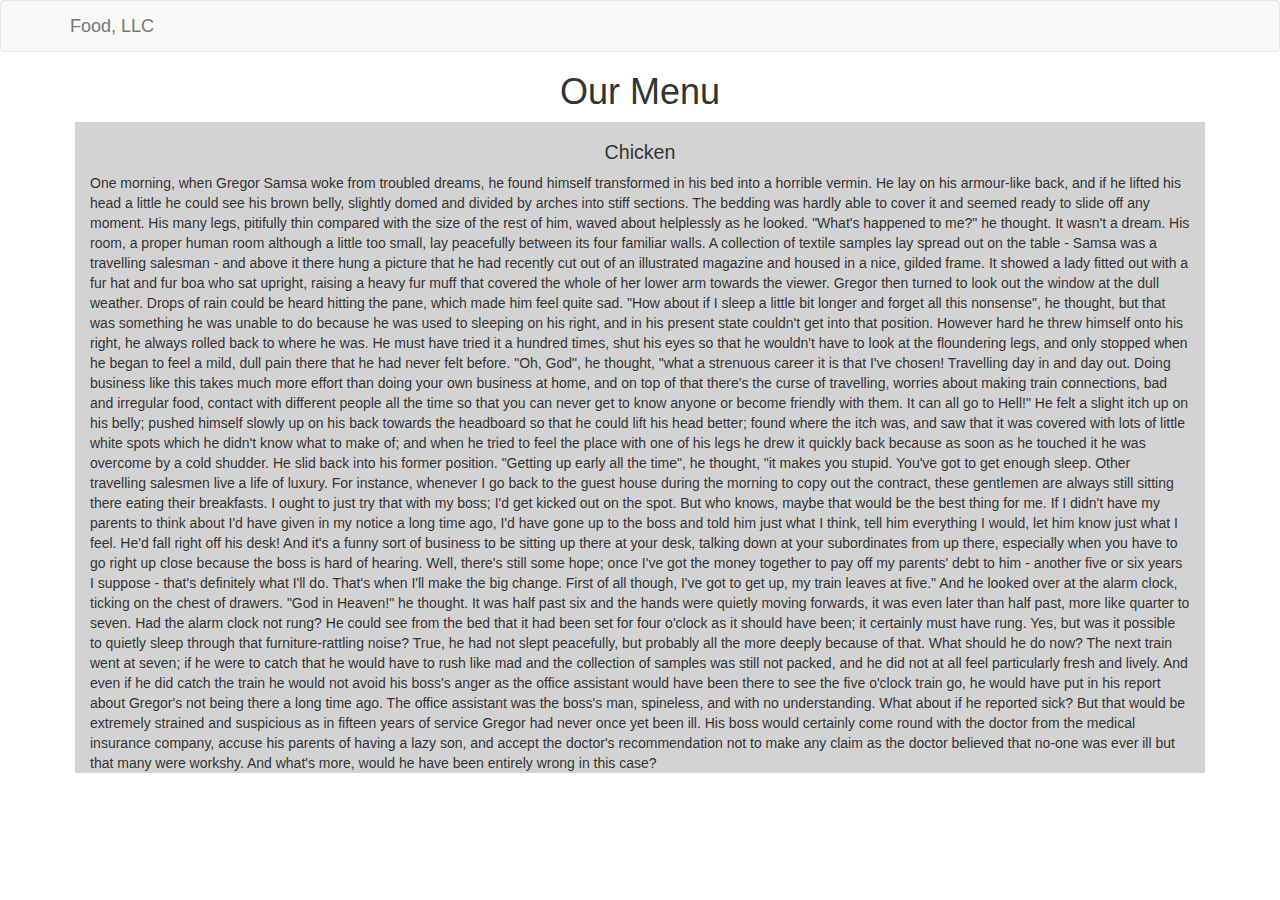
==== module3-solution/index.html @ 430306da "Solve module 3 assignment." ====
<!doctype html>
<html lang="en">
  <head>
    <meta charset="utf-8">
    <meta http-equiv="X-UA-Compatible" content="IE=edge">
    <meta name="viewport" content="width=device-width, initial-scale=1">

    <!-- HTML5 shim and Respond.js for IE8 support of HTML5 elements and media queries -->
    <!-- WARNING: Respond.js doesn't work if you view the page via file:// -->
    <!--[if lt IE 9]>
      <script src="https://oss.maxcdn.com/html5shiv/3.7.2/html5shiv.min.js"></script>
      <script src="https://oss.maxcdn.com/respond/1.4.2/respond.min.js"></script>
    <![endif]-->

    <title>Boostrap Starter Page</title>
    <link rel="stylesheet" href="css/bootstrap.min.css">
    <link rel="stylesheet" href="css/styles.css">
  </head>
<body>
  <!-- jQuery (Bootstrap JS plugins depend on it) -->
  <script src="js/jquery-1.11.3.min.js"></script>
  <script src="js/bootstrap.min.js"></script>
  <script src="js/script.js"></script>

<header>
<nav id="header-nav" class="navbar navbar-default">
      <div class="container">
        <div class="navbar-header">
          <div class="navbar-brand">
            Food, LLC
          </div>

          <button type="button" class="navbar-toggle collapsed visible-xs" data-toggle="collapse" data-target="#collapsable-nav" aria-expanded="false">
            <span class="sr-only">Toggle navigation</span>
            <span class="icon-bar"></span>
            <span class="icon-bar"></span>
            <span class="icon-bar"></span>
          </button>
        </div>

        <div id="collapsable-nav" class="collapse navbar-collapse">
           <ul id="nav-list" class="nav navbar-nav navbar-right visible-xs">
            <li class="text-center">
              Chicken
            </li>
            <li class="text-center">
              Beef
            </li>
            <li class="text-center">
              Sushi
            </li>
          </ul><!-- #nav-list -->
        </div><!-- .collapse .navbar-collapse -->
      </div><!-- .container -->
    </nav><!-- #header-nav -->
</header>

<h1 class="text-center">Our Menu</h1>

<div class="container">
<div class="row">
<div class="col-xs-12 menu-section">
<h2 class="text-center">Chicken</h2>

One morning, when Gregor Samsa woke from troubled dreams, he found himself transformed in his bed into a horrible vermin. He lay on his armour-like back, and if he lifted his head a little he could see his brown belly, slightly domed and divided by arches into stiff sections. The bedding was hardly able to cover it and seemed ready to slide off any moment. His many legs, pitifully thin compared with the size of the rest of him, waved about helplessly as he looked. "What's happened to me?" he thought. It wasn't a dream. His room, a proper human room although a little too small, lay peacefully between its four familiar walls. A collection of textile samples lay spread out on the table - Samsa was a travelling salesman - and above it there hung a picture that he had recently cut out of an illustrated magazine and housed in a nice, gilded frame. It showed a lady fitted out with a fur hat and fur boa who sat upright, raising a heavy fur muff that covered the whole of her lower arm towards the viewer. Gregor then turned to look out the window at the dull weather. Drops of rain could be heard hitting the pane, which made him feel quite sad. "How about if I sleep a little bit longer and forget all this nonsense", he thought, but that was something he was unable to do because he was used to sleeping on his right, and in his present state couldn't get into that position. However hard he threw himself onto his right, he always rolled back to where he was. He must have tried it a hundred times, shut his eyes so that he wouldn't have to look at the floundering legs, and only stopped when he began to feel a mild, dull pain there that he had never felt before. "Oh, God", he thought, "what a strenuous career it is that I've chosen! Travelling day in and day out. Doing business like this takes much more effort than doing your own business at home, and on top of that there's the curse of travelling, worries about making train connections, bad and irregular food, contact with different people all the time so that you can never get to know anyone or become friendly with them. It can all go to Hell!" He felt a slight itch up on his belly; pushed himself slowly up on his back towards the headboard so that he could lift his head better; found where the itch was, and saw that it was covered with lots of little white spots which he didn't know what to make of; and when he tried to feel the place with one of his legs he drew it quickly back because as soon as he touched it he was overcome by a cold shudder. He slid back into his former position. "Getting up early all the time", he thought, "it makes you stupid. You've got to get enough sleep. Other travelling salesmen live a life of luxury. For instance, whenever I go back to the guest house during the morning to copy out the contract, these gentlemen are always still sitting there eating their breakfasts. I ought to just try that with my boss; I'd get kicked out on the spot. But who knows, maybe that would be the best thing for me. If I didn't have my parents to think about I'd have given in my notice a long time ago, I'd have gone up to the boss and told him just what I think, tell him everything I would, let him know just what I feel. He'd fall right off his desk! And it's a funny sort of business to be sitting up there at your desk, talking down at your subordinates from up there, especially when you have to go right up close because the boss is hard of hearing. Well, there's still some hope; once I've got the money together to pay off my parents' debt to him - another five or six years I suppose - that's definitely what I'll do. That's when I'll make the big change. First of all though, I've got to get up, my train leaves at five." And he looked over at the alarm clock, ticking on the chest of drawers. "God in Heaven!" he thought. It was half past six and the hands were quietly moving forwards, it was even later than half past, more like quarter to seven. Had the alarm clock not rung? He could see from the bed that it had been set for four o'clock as it should have been; it certainly must have rung. Yes, but was it possible to quietly sleep through that furniture-rattling noise? True, he had not slept peacefully, but probably all the more deeply because of that. What should he do now? The next train went at seven; if he were to catch that he would have to rush like mad and the collection of samples was still not packed, and he did not at all feel particularly fresh and lively. And even if he did catch the train he would not avoid his boss's anger as the office assistant would have been there to see the five o'clock train go, he would have put in his report about Gregor's not being there a long time ago. The office assistant was the boss's man, spineless, and with no understanding. What about if he reported sick? But that would be extremely strained and suspicious as in fifteen years of service Gregor had never once yet been ill. His boss would certainly come round with the doctor from the medical insurance company, accuse his parents of having a lazy son, and accept the doctor's recommendation not to make any claim as the doctor believed that no-one was ever ill but that many were workshy. And what's more, would he have been entirely wrong in this case?
</div>
</div>
</div>
</body>
</html>
---- module3-solution/css/styles.css ----
.container .row {
  padding: 0 20px 0;
}

.menu-section {
  background-color: lightgray;
}

.menu-section h2 {
  font-size: 1.4em;
}
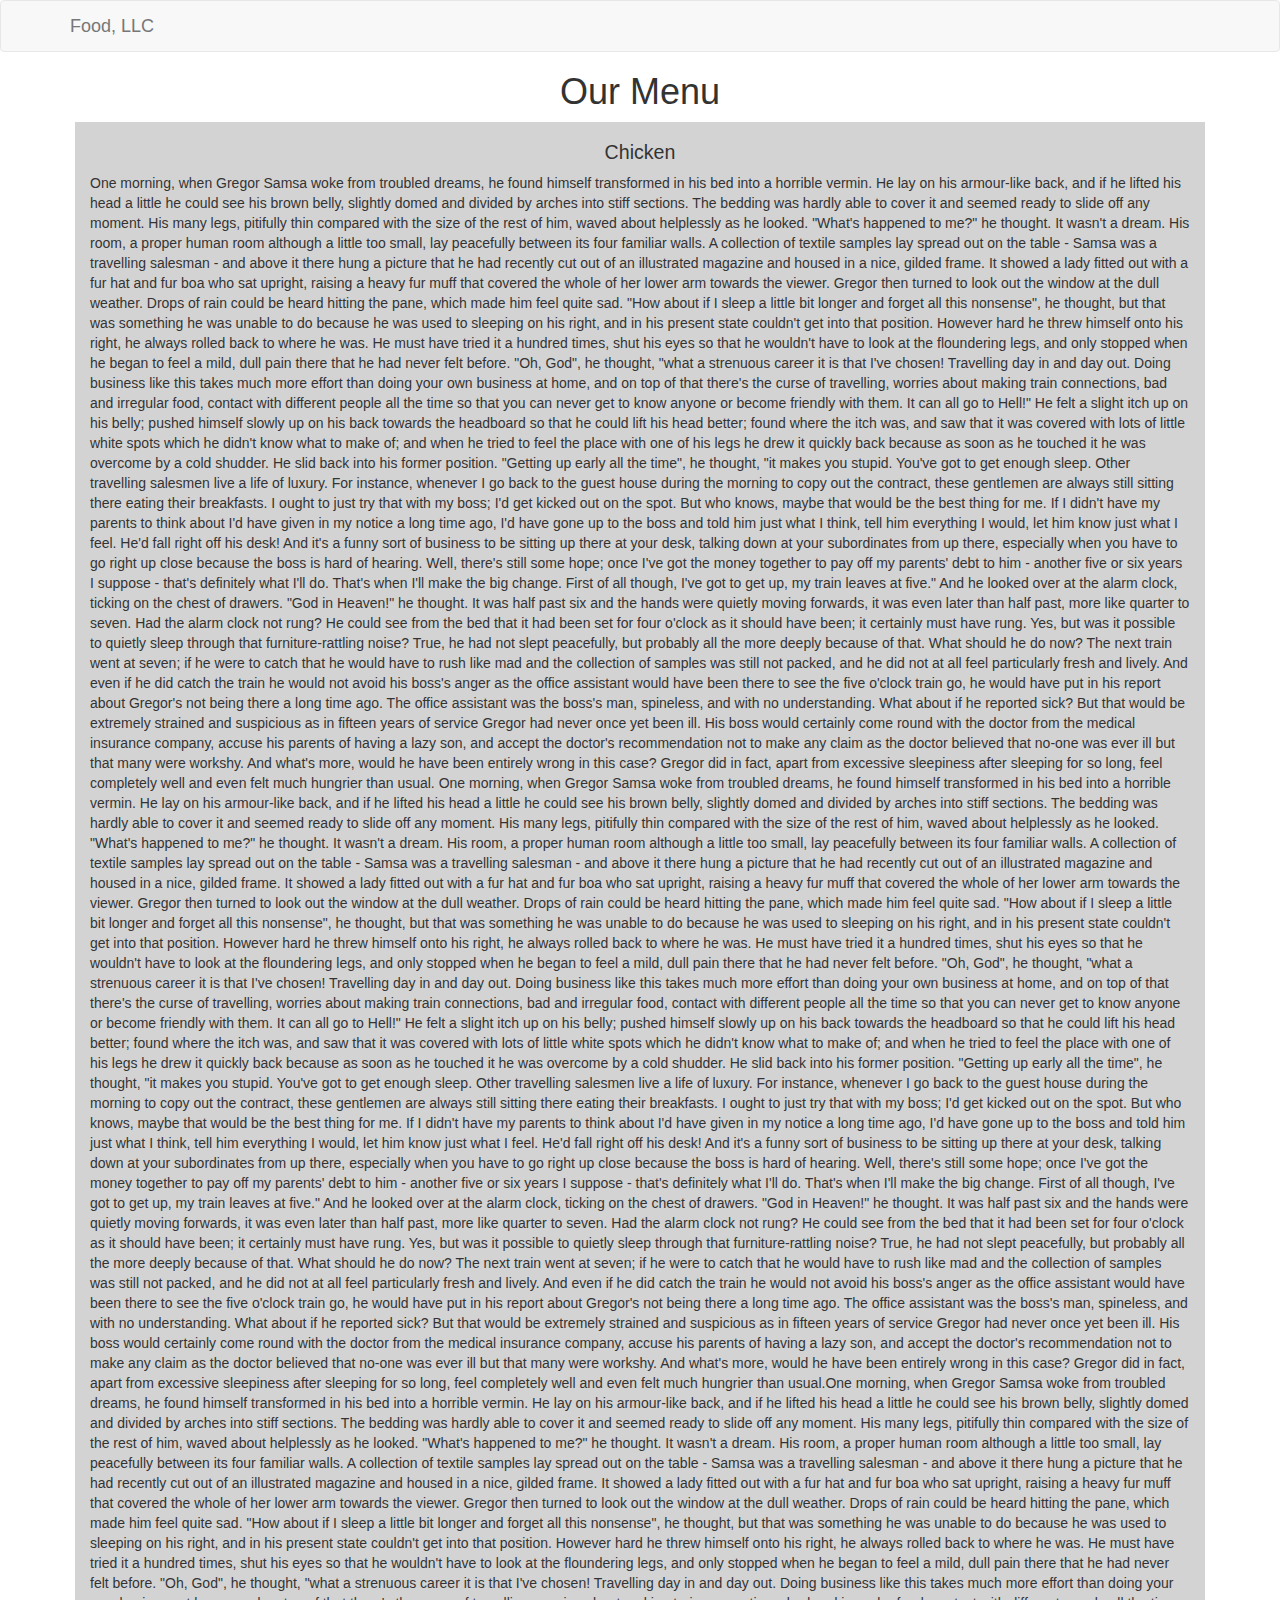
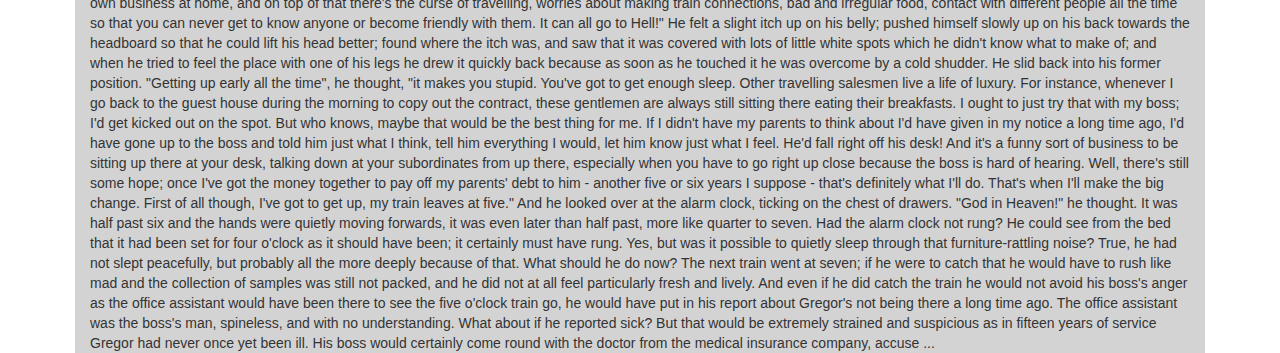
==== commit 5db31c04: "Longer text." ====
--- a/module3-solution/index.html
+++ b/module3-solution/index.html
@@ -12,7 +12,7 @@
       <script src="https://oss.maxcdn.com/respond/1.4.2/respond.min.js"></script>
     <![endif]-->
 
-    <title>Boostrap Starter Page</title>
+    <title>Food, LLC - Our Menu</title>
     <link rel="stylesheet" href="css/bootstrap.min.css">
     <link rel="stylesheet" href="css/styles.css">
   </head>
@@ -62,7 +62,7 @@
 <div class="col-xs-12 menu-section">
 <h2 class="text-center">Chicken</h2>
 
-One morning, when Gregor Samsa woke from troubled dreams, he found himself transformed in his bed into a horrible vermin. He lay on his armour-like back, and if he lifted his head a little he could see his brown belly, slightly domed and divided by arches into stiff sections. The bedding was hardly able to cover it and seemed ready to slide off any moment. His many legs, pitifully thin compared with the size of the rest of him, waved about helplessly as he looked. "What's happened to me?" he thought. It wasn't a dream. His room, a proper human room although a little too small, lay peacefully between its four familiar walls. A collection of textile samples lay spread out on the table - Samsa was a travelling salesman - and above it there hung a picture that he had recently cut out of an illustrated magazine and housed in a nice, gilded frame. It showed a lady fitted out with a fur hat and fur boa who sat upright, raising a heavy fur muff that covered the whole of her lower arm towards the viewer. Gregor then turned to look out the window at the dull weather. Drops of rain could be heard hitting the pane, which made him feel quite sad. "How about if I sleep a little bit longer and forget all this nonsense", he thought, but that was something he was unable to do because he was used to sleeping on his right, and in his present state couldn't get into that position. However hard he threw himself onto his right, he always rolled back to where he was. He must have tried it a hundred times, shut his eyes so that he wouldn't have to look at the floundering legs, and only stopped when he began to feel a mild, dull pain there that he had never felt before. "Oh, God", he thought, "what a strenuous career it is that I've chosen! Travelling day in and day out. Doing business like this takes much more effort than doing your own business at home, and on top of that there's the curse of travelling, worries about making train connections, bad and irregular food, contact with different people all the time so that you can never get to know anyone or become friendly with them. It can all go to Hell!" He felt a slight itch up on his belly; pushed himself slowly up on his back towards the headboard so that he could lift his head better; found where the itch was, and saw that it was covered with lots of little white spots which he didn't know what to make of; and when he tried to feel the place with one of his legs he drew it quickly back because as soon as he touched it he was overcome by a cold shudder. He slid back into his former position. "Getting up early all the time", he thought, "it makes you stupid. You've got to get enough sleep. Other travelling salesmen live a life of luxury. For instance, whenever I go back to the guest house during the morning to copy out the contract, these gentlemen are always still sitting there eating their breakfasts. I ought to just try that with my boss; I'd get kicked out on the spot. But who knows, maybe that would be the best thing for me. If I didn't have my parents to think about I'd have given in my notice a long time ago, I'd have gone up to the boss and told him just what I think, tell him everything I would, let him know just what I feel. He'd fall right off his desk! And it's a funny sort of business to be sitting up there at your desk, talking down at your subordinates from up there, especially when you have to go right up close because the boss is hard of hearing. Well, there's still some hope; once I've got the money together to pay off my parents' debt to him - another five or six years I suppose - that's definitely what I'll do. That's when I'll make the big change. First of all though, I've got to get up, my train leaves at five." And he looked over at the alarm clock, ticking on the chest of drawers. "God in Heaven!" he thought. It was half past six and the hands were quietly moving forwards, it was even later than half past, more like quarter to seven. Had the alarm clock not rung? He could see from the bed that it had been set for four o'clock as it should have been; it certainly must have rung. Yes, but was it possible to quietly sleep through that furniture-rattling noise? True, he had not slept peacefully, but probably all the more deeply because of that. What should he do now? The next train went at seven; if he were to catch that he would have to rush like mad and the collection of samples was still not packed, and he did not at all feel particularly fresh and lively. And even if he did catch the train he would not avoid his boss's anger as the office assistant would have been there to see the five o'clock train go, he would have put in his report about Gregor's not being there a long time ago. The office assistant was the boss's man, spineless, and with no understanding. What about if he reported sick? But that would be extremely strained and suspicious as in fifteen years of service Gregor had never once yet been ill. His boss would certainly come round with the doctor from the medical insurance company, accuse his parents of having a lazy son, and accept the doctor's recommendation not to make any claim as the doctor believed that no-one was ever ill but that many were workshy. And what's more, would he have been entirely wrong in this case?
+One morning, when Gregor Samsa woke from troubled dreams, he found himself transformed in his bed into a horrible vermin. He lay on his armour-like back, and if he lifted his head a little he could see his brown belly, slightly domed and divided by arches into stiff sections. The bedding was hardly able to cover it and seemed ready to slide off any moment. His many legs, pitifully thin compared with the size of the rest of him, waved about helplessly as he looked. "What's happened to me?" he thought. It wasn't a dream. His room, a proper human room although a little too small, lay peacefully between its four familiar walls. A collection of textile samples lay spread out on the table - Samsa was a travelling salesman - and above it there hung a picture that he had recently cut out of an illustrated magazine and housed in a nice, gilded frame. It showed a lady fitted out with a fur hat and fur boa who sat upright, raising a heavy fur muff that covered the whole of her lower arm towards the viewer. Gregor then turned to look out the window at the dull weather. Drops of rain could be heard hitting the pane, which made him feel quite sad. "How about if I sleep a little bit longer and forget all this nonsense", he thought, but that was something he was unable to do because he was used to sleeping on his right, and in his present state couldn't get into that position. However hard he threw himself onto his right, he always rolled back to where he was. He must have tried it a hundred times, shut his eyes so that he wouldn't have to look at the floundering legs, and only stopped when he began to feel a mild, dull pain there that he had never felt before. "Oh, God", he thought, "what a strenuous career it is that I've chosen! Travelling day in and day out. Doing business like this takes much more effort than doing your own business at home, and on top of that there's the curse of travelling, worries about making train connections, bad and irregular food, contact with different people all the time so that you can never get to know anyone or become friendly with them. It can all go to Hell!" He felt a slight itch up on his belly; pushed himself slowly up on his back towards the headboard so that he could lift his head better; found where the itch was, and saw that it was covered with lots of little white spots which he didn't know what to make of; and when he tried to feel the place with one of his legs he drew it quickly back because as soon as he touched it he was overcome by a cold shudder. He slid back into his former position. "Getting up early all the time", he thought, "it makes you stupid. You've got to get enough sleep. Other travelling salesmen live a life of luxury. For instance, whenever I go back to the guest house during the morning to copy out the contract, these gentlemen are always still sitting there eating their breakfasts. I ought to just try that with my boss; I'd get kicked out on the spot. But who knows, maybe that would be the best thing for me. If I didn't have my parents to think about I'd have given in my notice a long time ago, I'd have gone up to the boss and told him just what I think, tell him everything I would, let him know just what I feel. He'd fall right off his desk! And it's a funny sort of business to be sitting up there at your desk, talking down at your subordinates from up there, especially when you have to go right up close because the boss is hard of hearing. Well, there's still some hope; once I've got the money together to pay off my parents' debt to him - another five or six years I suppose - that's definitely what I'll do. That's when I'll make the big change. First of all though, I've got to get up, my train leaves at five." And he looked over at the alarm clock, ticking on the chest of drawers. "God in Heaven!" he thought. It was half past six and the hands were quietly moving forwards, it was even later than half past, more like quarter to seven. Had the alarm clock not rung? He could see from the bed that it had been set for four o'clock as it should have been; it certainly must have rung. Yes, but was it possible to quietly sleep through that furniture-rattling noise? True, he had not slept peacefully, but probably all the more deeply because of that. What should he do now? The next train went at seven; if he were to catch that he would have to rush like mad and the collection of samples was still not packed, and he did not at all feel particularly fresh and lively. And even if he did catch the train he would not avoid his boss's anger as the office assistant would have been there to see the five o'clock train go, he would have put in his report about Gregor's not being there a long time ago. The office assistant was the boss's man, spineless, and with no understanding. What about if he reported sick? But that would be extremely strained and suspicious as in fifteen years of service Gregor had never once yet been ill. His boss would certainly come round with the doctor from the medical insurance company, accuse his parents of having a lazy son, and accept the doctor's recommendation not to make any claim as the doctor believed that no-one was ever ill but that many were workshy. And what's more, would he have been entirely wrong in this case? Gregor did in fact, apart from excessive sleepiness after sleeping for so long, feel completely well and even felt much hungrier than usual. One morning, when Gregor Samsa woke from troubled dreams, he found himself transformed in his bed into a horrible vermin. He lay on his armour-like back, and if he lifted his head a little he could see his brown belly, slightly domed and divided by arches into stiff sections. The bedding was hardly able to cover it and seemed ready to slide off any moment. His many legs, pitifully thin compared with the size of the rest of him, waved about helplessly as he looked. "What's happened to me?" he thought. It wasn't a dream. His room, a proper human room although a little too small, lay peacefully between its four familiar walls. A collection of textile samples lay spread out on the table - Samsa was a travelling salesman - and above it there hung a picture that he had recently cut out of an illustrated magazine and housed in a nice, gilded frame. It showed a lady fitted out with a fur hat and fur boa who sat upright, raising a heavy fur muff that covered the whole of her lower arm towards the viewer. Gregor then turned to look out the window at the dull weather. Drops of rain could be heard hitting the pane, which made him feel quite sad. "How about if I sleep a little bit longer and forget all this nonsense", he thought, but that was something he was unable to do because he was used to sleeping on his right, and in his present state couldn't get into that position. However hard he threw himself onto his right, he always rolled back to where he was. He must have tried it a hundred times, shut his eyes so that he wouldn't have to look at the floundering legs, and only stopped when he began to feel a mild, dull pain there that he had never felt before. "Oh, God", he thought, "what a strenuous career it is that I've chosen! Travelling day in and day out. Doing business like this takes much more effort than doing your own business at home, and on top of that there's the curse of travelling, worries about making train connections, bad and irregular food, contact with different people all the time so that you can never get to know anyone or become friendly with them. It can all go to Hell!" He felt a slight itch up on his belly; pushed himself slowly up on his back towards the headboard so that he could lift his head better; found where the itch was, and saw that it was covered with lots of little white spots which he didn't know what to make of; and when he tried to feel the place with one of his legs he drew it quickly back because as soon as he touched it he was overcome by a cold shudder. He slid back into his former position. "Getting up early all the time", he thought, "it makes you stupid. You've got to get enough sleep. Other travelling salesmen live a life of luxury. For instance, whenever I go back to the guest house during the morning to copy out the contract, these gentlemen are always still sitting there eating their breakfasts. I ought to just try that with my boss; I'd get kicked out on the spot. But who knows, maybe that would be the best thing for me. If I didn't have my parents to think about I'd have given in my notice a long time ago, I'd have gone up to the boss and told him just what I think, tell him everything I would, let him know just what I feel. He'd fall right off his desk! And it's a funny sort of business to be sitting up there at your desk, talking down at your subordinates from up there, especially when you have to go right up close because the boss is hard of hearing. Well, there's still some hope; once I've got the money together to pay off my parents' debt to him - another five or six years I suppose - that's definitely what I'll do. That's when I'll make the big change. First of all though, I've got to get up, my train leaves at five." And he looked over at the alarm clock, ticking on the chest of drawers. "God in Heaven!" he thought. It was half past six and the hands were quietly moving forwards, it was even later than half past, more like quarter to seven. Had the alarm clock not rung? He could see from the bed that it had been set for four o'clock as it should have been; it certainly must have rung. Yes, but was it possible to quietly sleep through that furniture-rattling noise? True, he had not slept peacefully, but probably all the more deeply because of that. What should he do now? The next train went at seven; if he were to catch that he would have to rush like mad and the collection of samples was still not packed, and he did not at all feel particularly fresh and lively. And even if he did catch the train he would not avoid his boss's anger as the office assistant would have been there to see the five o'clock train go, he would have put in his report about Gregor's not being there a long time ago. The office assistant was the boss's man, spineless, and with no understanding. What about if he reported sick? But that would be extremely strained and suspicious as in fifteen years of service Gregor had never once yet been ill. His boss would certainly come round with the doctor from the medical insurance company, accuse his parents of having a lazy son, and accept the doctor's recommendation not to make any claim as the doctor believed that no-one was ever ill but that many were workshy. And what's more, would he have been entirely wrong in this case? Gregor did in fact, apart from excessive sleepiness after sleeping for so long, feel completely well and even felt much hungrier than usual.One morning, when Gregor Samsa woke from troubled dreams, he found himself transformed in his bed into a horrible vermin. He lay on his armour-like back, and if he lifted his head a little he could see his brown belly, slightly domed and divided by arches into stiff sections. The bedding was hardly able to cover it and seemed ready to slide off any moment. His many legs, pitifully thin compared with the size of the rest of him, waved about helplessly as he looked. "What's happened to me?" he thought. It wasn't a dream. His room, a proper human room although a little too small, lay peacefully between its four familiar walls. A collection of textile samples lay spread out on the table - Samsa was a travelling salesman - and above it there hung a picture that he had recently cut out of an illustrated magazine and housed in a nice, gilded frame. It showed a lady fitted out with a fur hat and fur boa who sat upright, raising a heavy fur muff that covered the whole of her lower arm towards the viewer. Gregor then turned to look out the window at the dull weather. Drops of rain could be heard hitting the pane, which made him feel quite sad. "How about if I sleep a little bit longer and forget all this nonsense", he thought, but that was something he was unable to do because he was used to sleeping on his right, and in his present state couldn't get into that position. However hard he threw himself onto his right, he always rolled back to where he was. He must have tried it a hundred times, shut his eyes so that he wouldn't have to look at the floundering legs, and only stopped when he began to feel a mild, dull pain there that he had never felt before. "Oh, God", he thought, "what a strenuous career it is that I've chosen! Travelling day in and day out. Doing business like this takes much more effort than doing your own business at home, and on top of that there's the curse of travelling, worries about making train connections, bad and irregular food, contact with different people all the time so that you can never get to know anyone or become friendly with them. It can all go to Hell!" He felt a slight itch up on his belly; pushed himself slowly up on his back towards the headboard so that he could lift his head better; found where the itch was, and saw that it was covered with lots of little white spots which he didn't know what to make of; and when he tried to feel the place with one of his legs he drew it quickly back because as soon as he touched it he was overcome by a cold shudder. He slid back into his former position. "Getting up early all the time", he thought, "it makes you stupid. You've got to get enough sleep. Other travelling salesmen live a life of luxury. For instance, whenever I go back to the guest house during the morning to copy out the contract, these gentlemen are always still sitting there eating their breakfasts. I ought to just try that with my boss; I'd get kicked out on the spot. But who knows, maybe that would be the best thing for me. If I didn't have my parents to think about I'd have given in my notice a long time ago, I'd have gone up to the boss and told him just what I think, tell him everything I would, let him know just what I feel. He'd fall right off his desk! And it's a funny sort of business to be sitting up there at your desk, talking down at your subordinates from up there, especially when you have to go right up close because the boss is hard of hearing. Well, there's still some hope; once I've got the money together to pay off my parents' debt to him - another five or six years I suppose - that's definitely what I'll do. That's when I'll make the big change. First of all though, I've got to get up, my train leaves at five." And he looked over at the alarm clock, ticking on the chest of drawers. "God in Heaven!" he thought. It was half past six and the hands were quietly moving forwards, it was even later than half past, more like quarter to seven. Had the alarm clock not rung? He could see from the bed that it had been set for four o'clock as it should have been; it certainly must have rung. Yes, but was it possible to quietly sleep through that furniture-rattling noise? True, he had not slept peacefully, but probably all the more deeply because of that. What should he do now? The next train went at seven; if he were to catch that he would have to rush like mad and the collection of samples was still not packed, and he did not at all feel particularly fresh and lively. And even if he did catch the train he would not avoid his boss's anger as the office assistant would have been there to see the five o'clock train go, he would have put in his report about Gregor's not being there a long time ago. The office assistant was the boss's man, spineless, and with no understanding. What about if he reported sick? But that would be extremely strained and suspicious as in fifteen years of service Gregor had never once yet been ill. His boss would certainly come round with the doctor from the medical insurance company, accuse ...
 </div>
 </div>
 </div>
